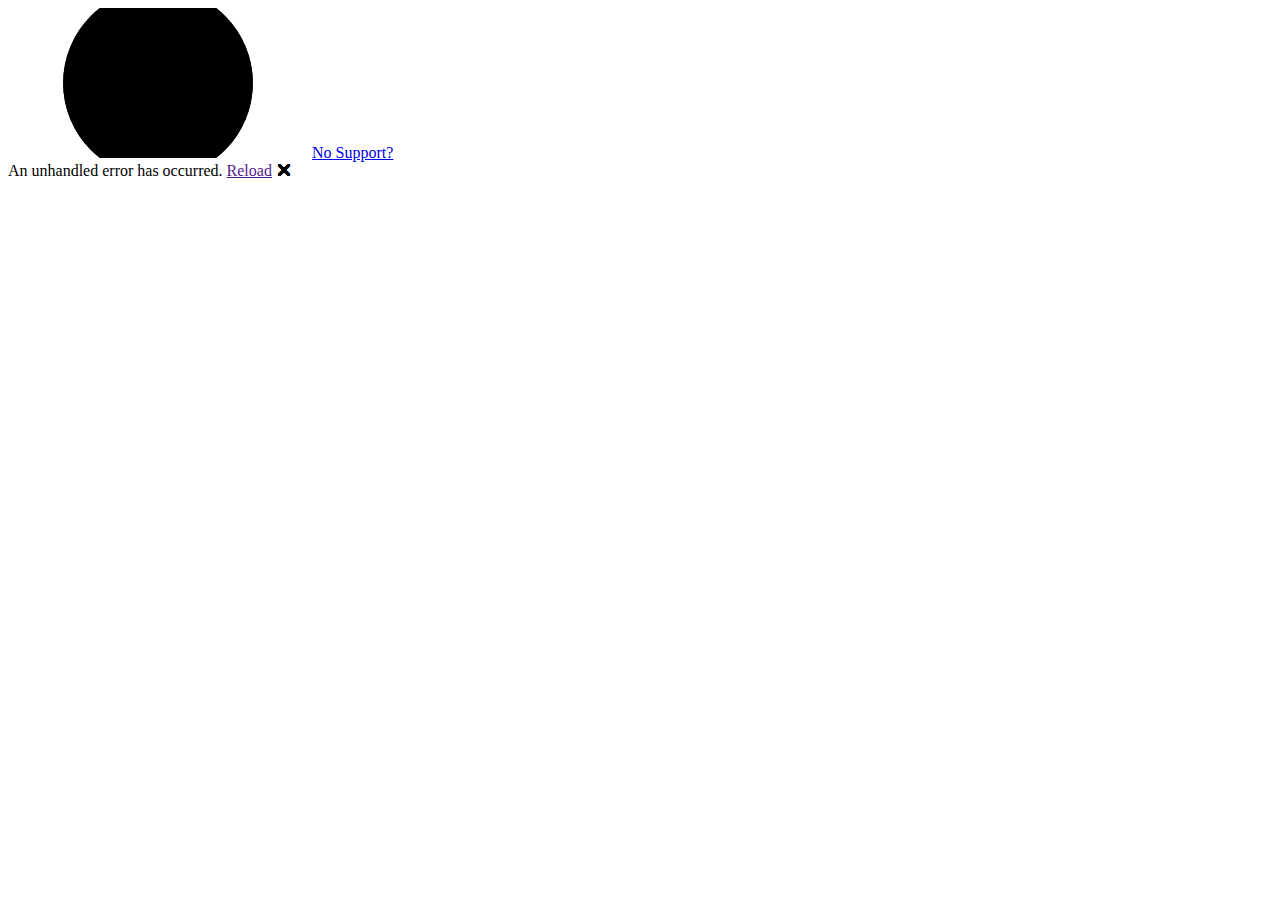
==== src/redmuffin.Blazor.Static/wwwroot/index.html @ 205c2fed "Various updates for testing" ====
<!-- <script type="text/javascript"> -->
<!--     caches.delete("blazor-resources-/").then(function (e) { -->
<!--         console.log("'blazor-resources-/' cache deleted"); -->
<!--     }); -->
<!-- </script> -->
<!DOCTYPE html>
<html lang="en">

<head>
    <meta charset="utf-8" />
    <meta name="viewport" content="width=device-width, initial-scale=1.0" />
    <title>redmuffin.Blazor.Static</title>
    <base href="/" />
    <link rel="icon" type="image/png" href="favicon.png" />
    <link href="css/bulma-root.min.css.gz" rel="stylesheet" />
    <link rel="stylesheet" href="css/app.min.css" />
    <!-- <link rel="stylesheet" href="redmuffin.Blazor.Static.styles.css" /> -->
    <script>
        setTimeout(() => {
            document.getElementById("result").style = "display: block";
        }, 500); 
    </script>
</head>

<body>
    <div id="app">
        <div id="result" name="result" style="display: none;">
            <svg class="loading-progress">
                <circle r="40%" cx="50%" cy="50%" />
                <circle r="40%" cx="50%" cy="50%" />
            </svg>
            <object data="/Version.txt" type="text/plain" width="45"
                style="margin: 0; padding: 0; height: 45px; overflow: hidden;">
                <a href="/Version.txt">No Support?</a>
            </object>
            <div class="loading-progress-text"></div>
        </div>
    </div>

    <div id="blazor-error-ui">
        An unhandled error has occurred.
        <a href="" class="reload">Reload</a>
        <a class="dismiss">🗙</a>
    </div>
    <script src="_framework/blazor.webassembly.js"></script>
</body>

</html>
---- src/redmuffin.Blazor.Static/wwwroot/css/app.min.css ----
﻿.valid.modified:not([type=checkbox]){outline:1px solid #26b050;}.invalid{outline:1px solid #f00;}.validation-message{color:#f00;}#blazor-error-ui{background:#ffffe0;bottom:0;-webkit-box-shadow:0 -1px 2px rgba(0,0,0,.2);box-shadow:0 -1px 2px rgba(0,0,0,.2);display:none;left:0;padding:.6rem 1.25rem .7rem 1.25rem;position:fixed;width:100%;z-index:1000;}#blazor-error-ui .dismiss{cursor:pointer;position:absolute;right:.75rem;top:.5rem;}.blazor-error-boundary{background:url([data-uri]) no-repeat 1rem/1.8rem,#b32121;color:#fff;padding:1rem 1rem 1rem 3.7rem;}.blazor-error-boundary::after{content:"An error has occurred.";}.loading-progress{display:block;height:8rem;margin:20vh auto 1rem auto;position:relative;width:8rem;}.loading-progress circle{fill:none;stroke:#e0e0e0;stroke-width:.6rem;-webkit-transform:rotate(-90deg);-ms-transform:rotate(-90deg);transform:rotate(-90deg);-webkit-transform-origin:50% 50%;-ms-transform-origin:50% 50%;transform-origin:50% 50%;}.loading-progress circle:last-child{stroke:#1b6ec2;stroke-dasharray:calc(3.141*var(--blazor-load-percentage,0%)*.8),500%;-webkit-transition:stroke-dasharray .05s ease-in-out;transition:stroke-dasharray .05s ease-in-out;}.loading-progress-text{font-weight:bold;inset:calc(20vh + 3.25rem) 0 auto .2rem;position:absolute;text-align:center;}.loading-progress-text:after{content:var(--blazor-load-percentage-text,"Loading");}code{color:#c02d76;}
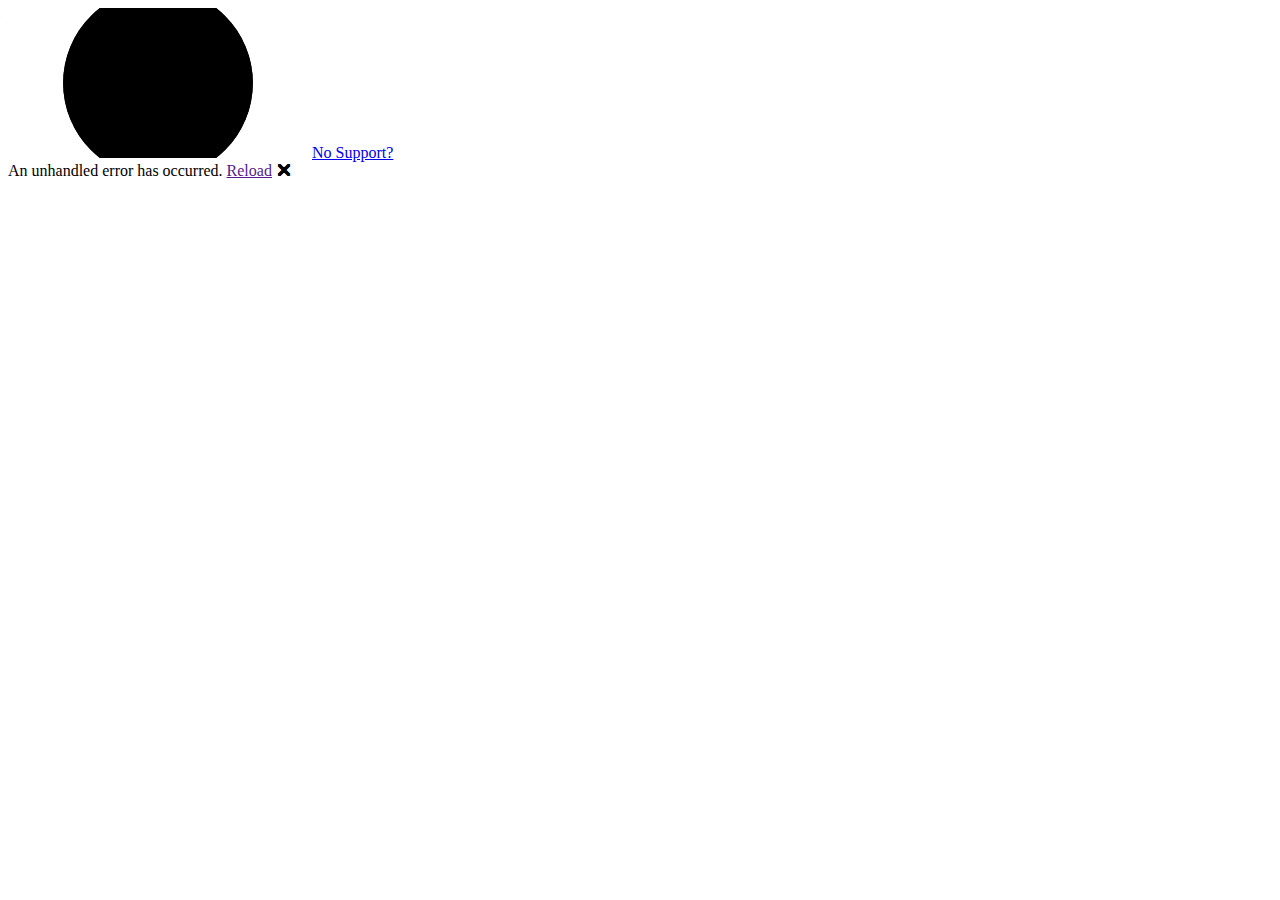
==== commit 47dadb39: "Test" ====
--- a/src/redmuffin.Blazor.Static/wwwroot/index.html
+++ b/src/redmuffin.Blazor.Static/wwwroot/index.html
@@ -12,8 +12,8 @@
     <title>redmuffin.Blazor.Static</title>
     <base href="/" />
     <link rel="icon" type="image/png" href="favicon.png" />
-    <link href="css/bulma-root.min.css.gz" rel="stylesheet" />
-    <link rel="stylesheet" href="css/app.min.css" />
+    <link href="css/foundation-root.min.css" rel="stylesheet" />
+    <!-- <link rel="stylesheet" href="css/app.min.css" /> -->
     <!-- <link rel="stylesheet" href="redmuffin.Blazor.Static.styles.css" /> -->
     <script>
         setTimeout(() => {
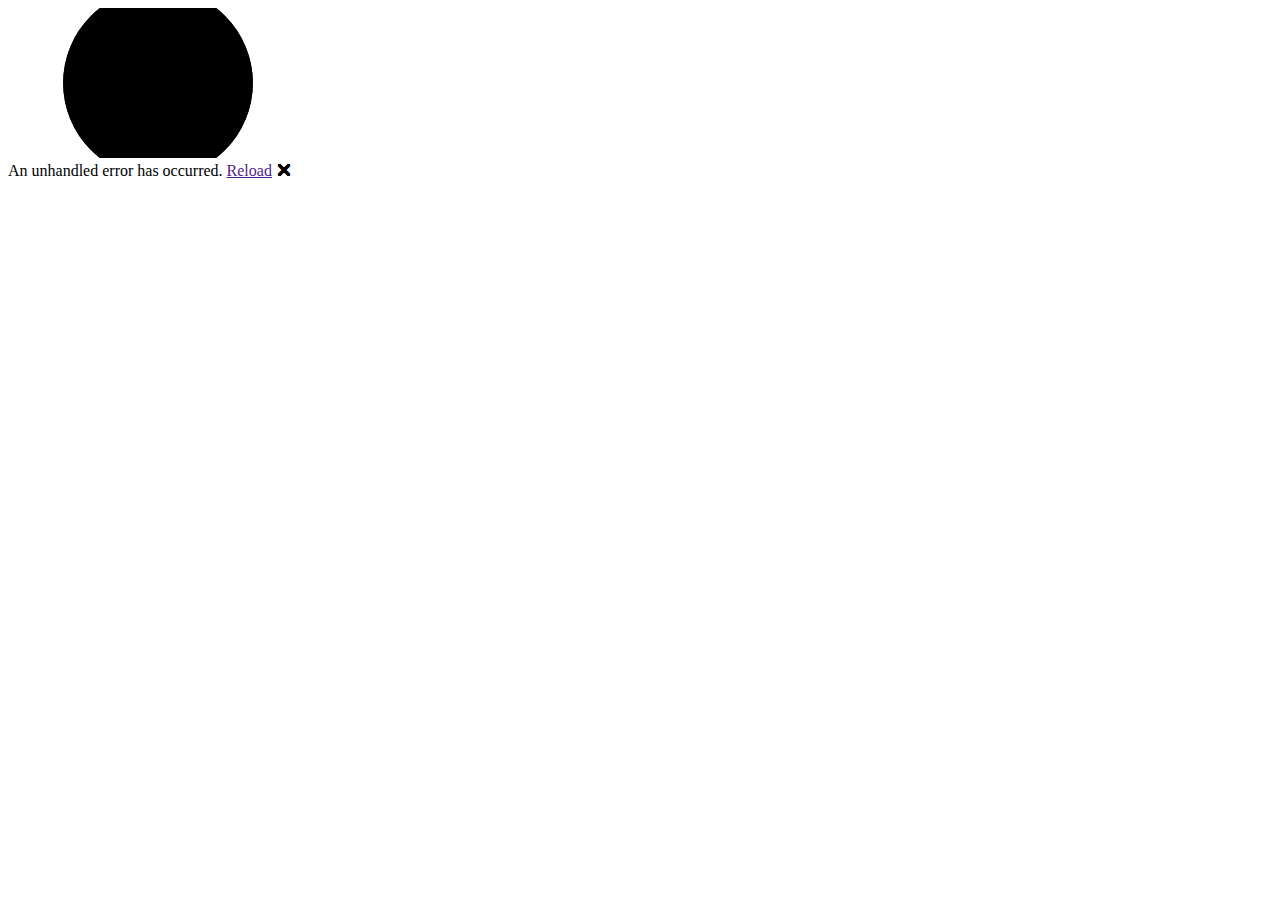
==== commit cda25225: "Test" ====
--- a/src/redmuffin.Blazor.Static/wwwroot/index.html
+++ b/src/redmuffin.Blazor.Static/wwwroot/index.html
@@ -1,8 +1,3 @@
-<!-- <script type="text/javascript"> -->
-<!--     caches.delete("blazor-resources-/").then(function (e) { -->
-<!--         console.log("'blazor-resources-/' cache deleted"); -->
-<!--     }); -->
-<!-- </script> -->
 <!DOCTYPE html>
 <html lang="en">
 
@@ -11,30 +6,19 @@
     <meta name="viewport" content="width=device-width, initial-scale=1.0" />
     <title>redmuffin.Blazor.Static</title>
     <base href="/" />
-    <link rel="icon" type="image/png" href="favicon.png" />
+    <link href="favicon.png" rel="icon" type="image/png" />
     <link href="css/foundation-root.min.css" rel="stylesheet" />
-    <!-- <link rel="stylesheet" href="css/app.min.css" /> -->
-    <!-- <link rel="stylesheet" href="redmuffin.Blazor.Static.styles.css" /> -->
-    <script>
-        setTimeout(() => {
-            document.getElementById("result").style = "display: block";
-        }, 500); 
-    </script>
+    <link href="css/app.min.css" rel="stylesheet" />
+    <link href="redmuffin.Blazor.Static.styles.css" rel="stylesheet" />
 </head>
 
 <body>
     <div id="app">
-        <div id="result" name="result" style="display: none;">
-            <svg class="loading-progress">
-                <circle r="40%" cx="50%" cy="50%" />
-                <circle r="40%" cx="50%" cy="50%" />
-            </svg>
-            <object data="/Version.txt" type="text/plain" width="45"
-                style="margin: 0; padding: 0; height: 45px; overflow: hidden;">
-                <a href="/Version.txt">No Support?</a>
-            </object>
-            <div class="loading-progress-text"></div>
-        </div>
+        <svg class="loading-progress">
+            <circle r="40%" cx="50%" cy="50%" />
+            <circle r="40%" cx="50%" cy="50%" />
+        </svg>
+        <div class="loading-progress-text"></div>
     </div>
 
     <div id="blazor-error-ui">
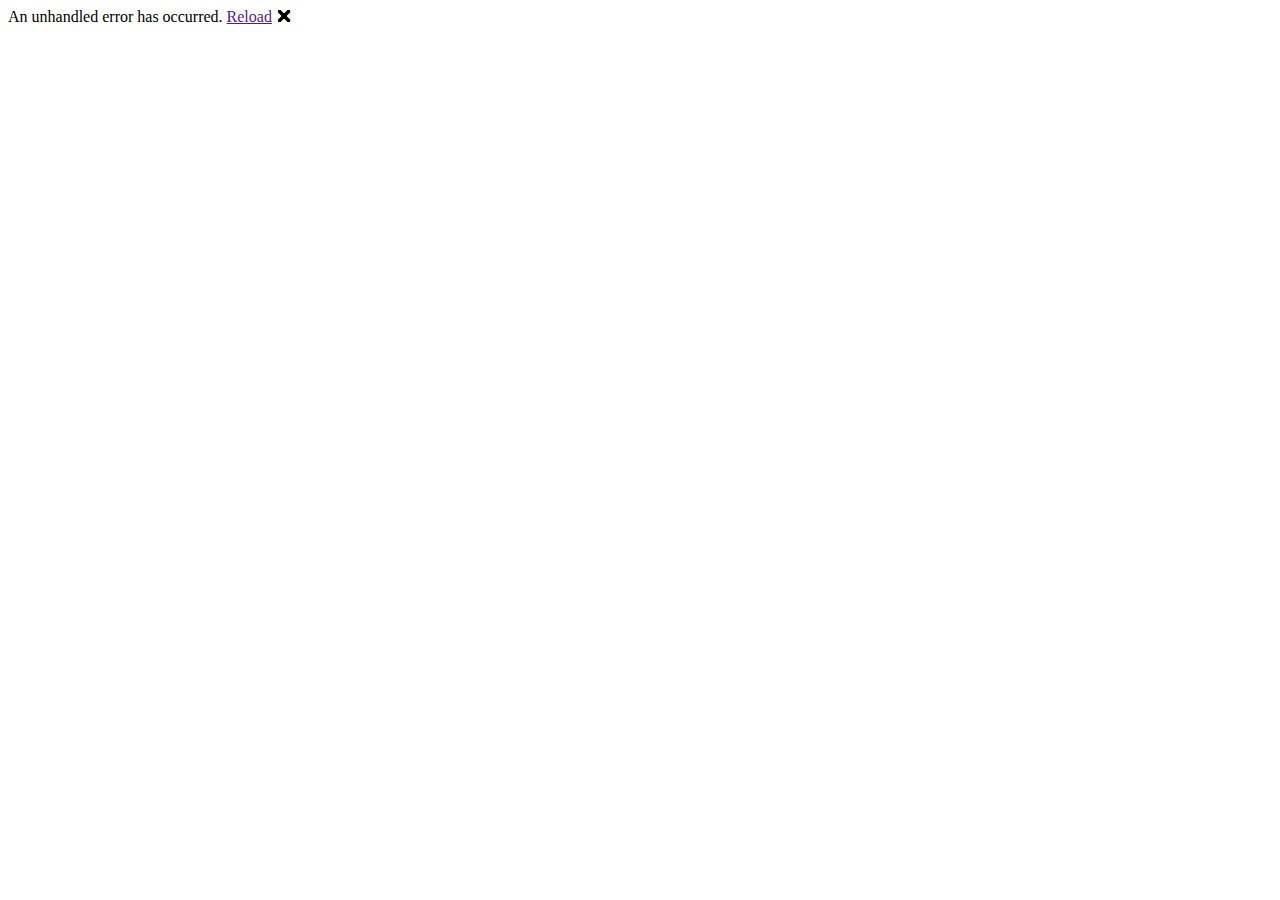
==== commit b35ad642: "Add spinner display delay" ====
--- a/src/redmuffin.Blazor.Static/wwwroot/index.html
+++ b/src/redmuffin.Blazor.Static/wwwroot/index.html
@@ -4,21 +4,29 @@
 <head>
     <meta charset="utf-8" />
     <meta name="viewport" content="width=device-width, initial-scale=1.0" />
-    <title>redmuffin.Blazor.Static</title>
+    <title>redmuffin</title>
     <base href="/" />
     <link href="favicon.png" rel="icon" type="image/png" />
     <link href="css/foundation-root.min.css" rel="stylesheet" />
     <link href="css/app.min.css" rel="stylesheet" />
-    <link href="redmuffin.Blazor.Static.styles.css" rel="stylesheet" />
+    <!-- <link href="redmuffin.Blazor.Static.styles.css" rel="stylesheet" /> -->
+    <script>
+        setTimeout(() => {
+            var element = document.getElementById("result");
+            if (element) element.style = "block";
+        }, 1000);
+    </script>
 </head>
 
 <body>
     <div id="app">
-        <svg class="loading-progress">
-            <circle r="40%" cx="50%" cy="50%" />
-            <circle r="40%" cx="50%" cy="50%" />
-        </svg>
-        <div class="loading-progress-text"></div>
+        <div id="result" style="display: none;">
+            <svg class="loading-progress">
+                <circle r="40%" cx="50%" cy="50%" />
+                <circle r="40%" cx="50%" cy="50%" />
+            </svg>
+            <div class="loading-progress-text"></div>
+        </div>
     </div>
 
     <div id="blazor-error-ui">
